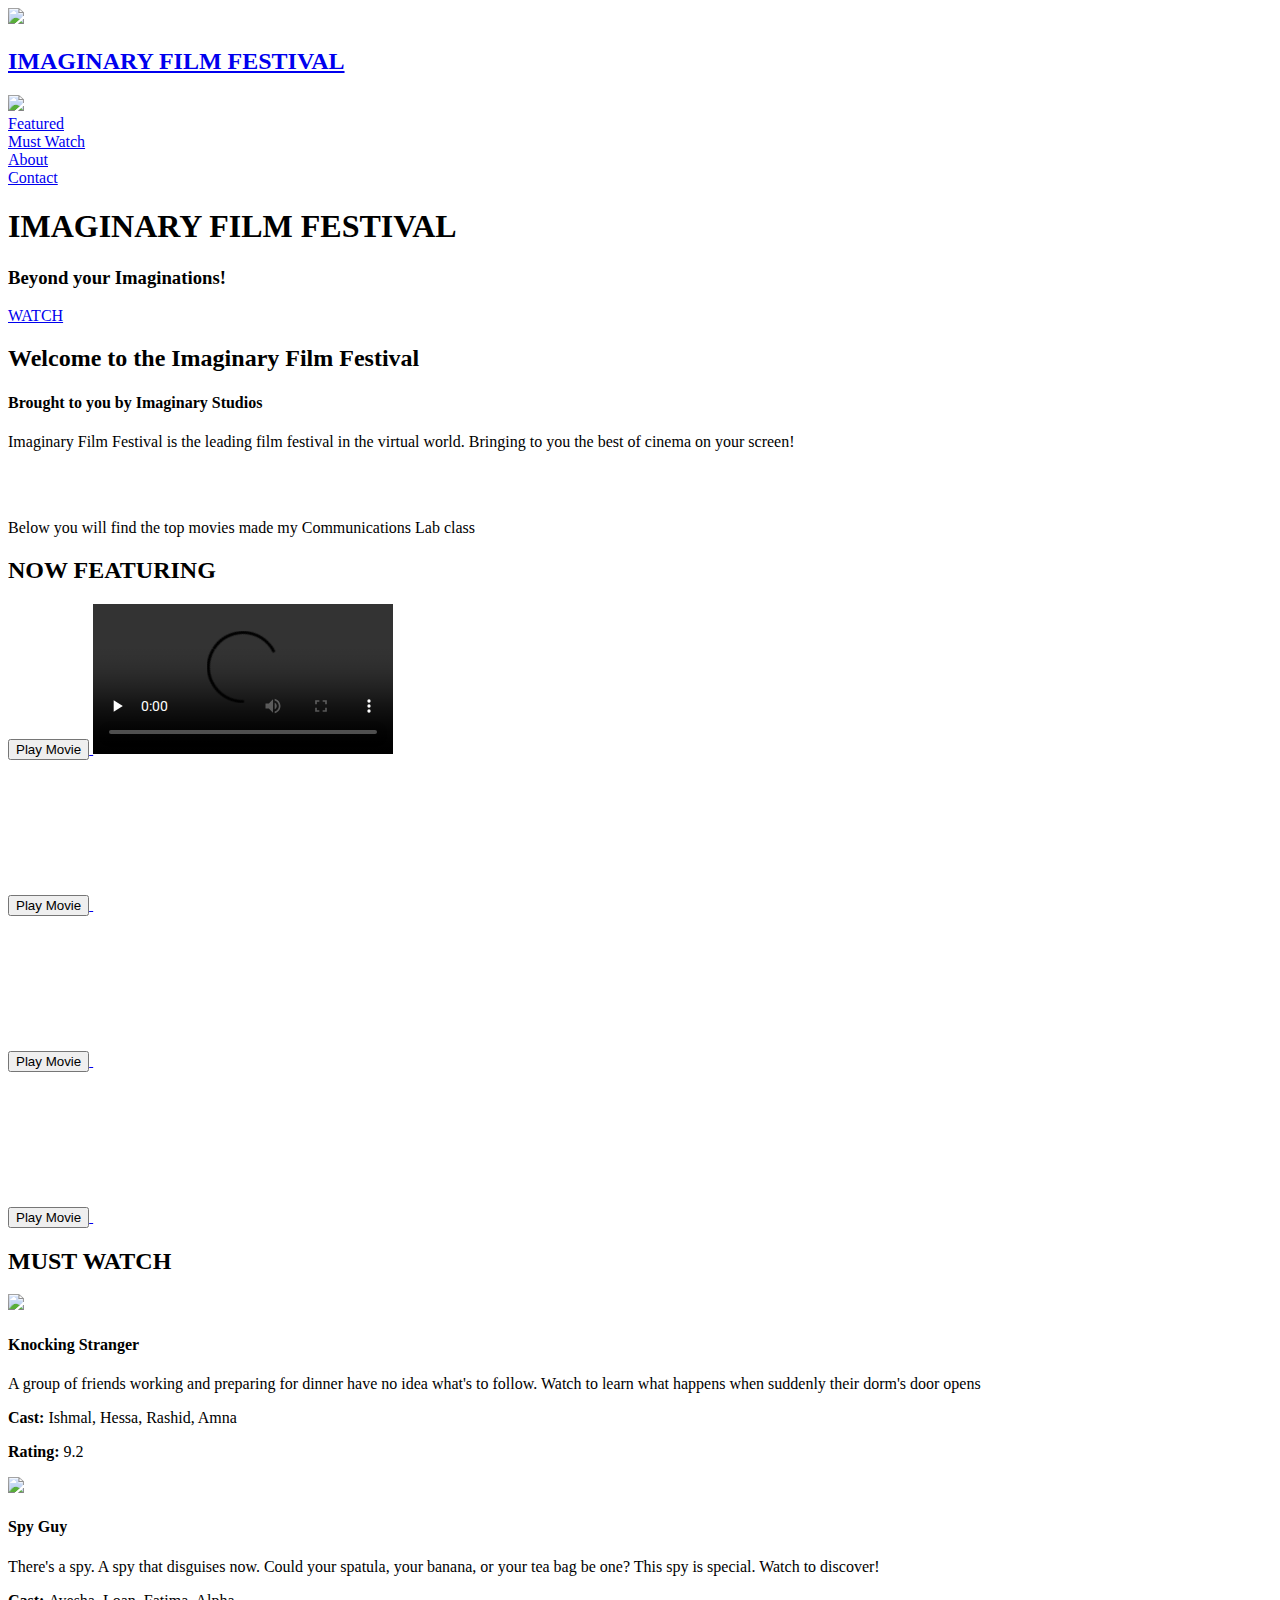
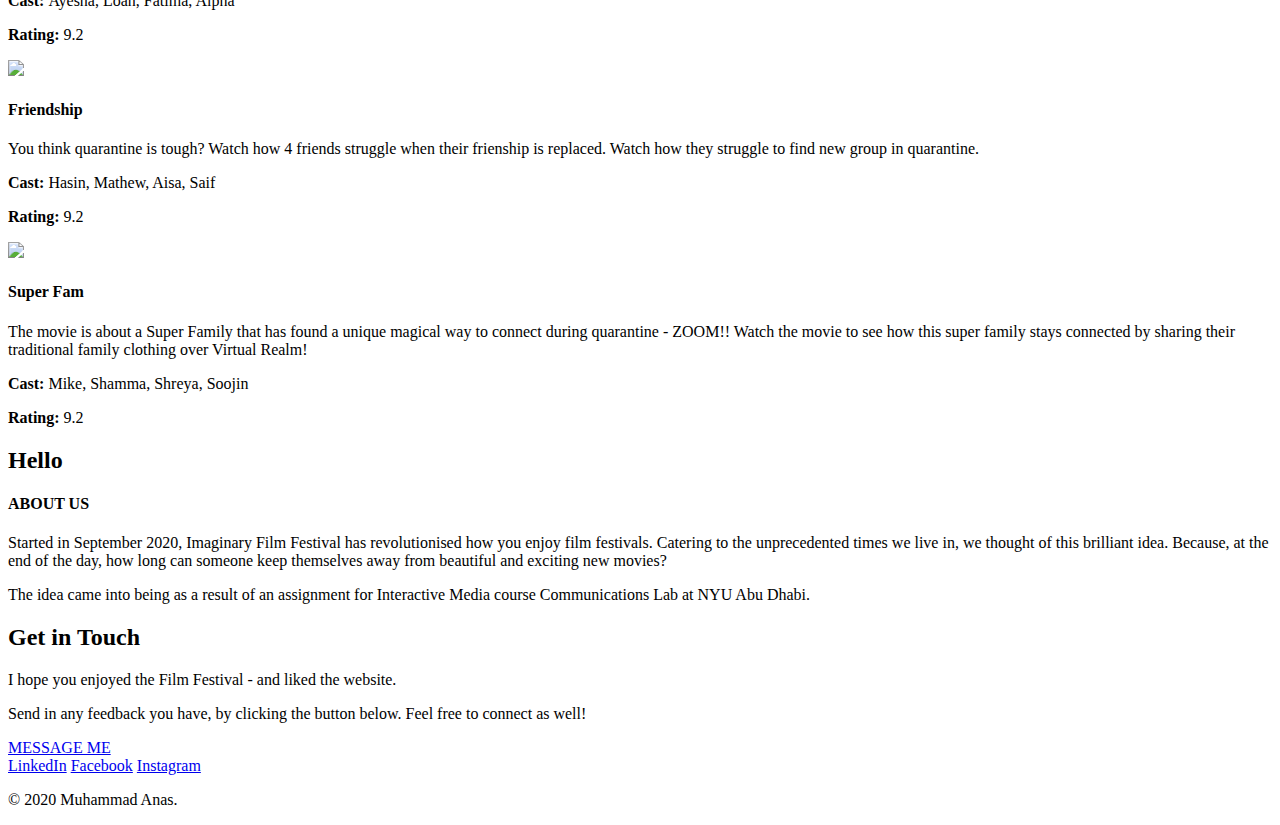
==== index.html @ 18c0d171 "Add files via upload" ====
<!DOCTYPE html>
<html lang="en" dir="ltr">

<head>
  <meta charset="utf-8">
  <title>Film Festival</title>
  <link rel="icon" type="image/png" href="favicon.ico">
  <link rel="stylesheet" href="css/styles.css">
  <link rel="stylesheet" href="css/styles2.css">
  <link href="https://fonts.googleapis.com/css2?family=Diplomata+SC&family=Roboto&display=swap" rel="stylesheet">
  <link href="https://fonts.googleapis.com/css2?family=Miriam+Libre:wght@700&family=Roboto&display=swap" rel="stylesheet">
  <link href="https://fonts.googleapis.com/css2?family=Kumbh+Sans:wght@700&family=Roboto&display=swap" rel="stylesheet">
  <link href="https://fonts.googleapis.com/css2?family=Chewy&display=swap" rel="stylesheet">
  <link href="https://fonts.googleapis.com/css2?family=Caveat:wght@700&family=Irish+Grover&display=swap" rel="stylesheet">
  <link href="https://fonts.googleapis.com/css2?family=Acme&display=swap" rel="stylesheet">

  <script src="https://ajax.googleapis.com/ajax/libs/jquery/3.5.1/jquery.min.js"></script>

</head>

<body>
  <div class="landingview" id="landing">

    <div class="navbar">
      <!-- make sticky navbar? -->
      <nav>
        <a href="#landing" class="btn-3 title-holder">
          <img src="images/clapper1.png" class="title-img">
          <h2 class="navcontent title ">IMAGINARY FILM FESTIVAL</h2>
          <img src="images/camera.png" class="title-img">
          <!-- <img class=" navcontent title" src="images/logo3.png" alt=""> -->
        </a>
        <div class="navcontent container-navlist">

          <a href="#third-container">
            <li class="navlist btn-2">Featured</li>
          </a>
          <a href="#fourth-container">
            <li class="navlist btn-2">Must Watch</li>
          </a>
          <a href="#fifth-container">
            <li class="navlist btn-2">About</li>
          </a>
          <a href="#sixth-container">
            <li class="navlist btn-2">Contact</li>
          </a>

        </div>
      </nav>
    </div>

    <div class="welcome">
      <!-- <h1 class="welcometo">Welcome to</h1> -->
      <h1 class="heading">IMAGINARY FILM FESTIVAL</h1>
      <h3 class="tagline">Beyond your Imaginations!</h3>
    </div>

    <a href="#second-container" class="btn-1 watch">WATCH</a>
  </div>


  <div id="second-container">
    <h2 class="section-heading">Welcome to the Imaginary Film Festival</h2>
    <h4 class="section-sub"> Brought to you by Imaginary Studios</h4>
    <p>Imaginary Film Festival is the leading film festival in the virtual world. Bringing to you the best of cinema on your screen!</p>
    <br> <br>
    <p>Below you will find the top movies made my Communications Lab class</p>


  </div>

  <div id="third-container">

    <h2 class="section-heading">NOW FEATURING</h2>

    <div id="videosList">

      <div class="video left one">
        <a href="movie.html">
          <button type="button" name="button" class="video-btn btn-1"> Play Movie</button>
        </a>
        <video class="thevideo left-video" loop preload="none" controls>
          <source src="videos/Video1-trailer.mp4" type="video/mp4">
          Your browser does not support the video tag.
        </video>

      </div>

      <div class="video right two">
        <a href="movie.html">
          <button type="button" name="button" class="video-btn btn-1"> Play Movie</button>
        </a>
        <video class="thevideo right-video" loop preload="none">
          <source src="videos/Video2-trailer.mp4" type="video/mp4">
          Your browser does not support the video tag.
        </video>
      </div>

      <div class="video left three">
        <a href="movie.html">
          <button type="button" name="button" class="video-btn btn-1"> Play Movie</button>
        </a>
        <video class="thevideo left-video" loop preload="none">
          <source src="videos/Video3-trailer.mp4" type="video/mp4">
          Your browser does not support the video tag.
        </video>
      </div>

      <div class="video right four">
        <a href="movie.html">
          <button type="button" name="button" class="video-btn btn-1"> Play Movie</button>
        </a>
        <video class="thevideo right-video" loop preload="none">
          <source src="videos/Video4-trailer.mp4" type="video/mp4">
          Your browser does not support the video tag.
        </video>
      </div>

    </div>
  </div>

  <div id="fourth-container">

    <h2 class="section-heading">MUST WATCH</h2>


    <div class="moviesList">

      <div class="movieHolder">
        <a href="movie.html">
          <img class="thumbnail" src="images/stranger.png">
        </a>
        <div class="movieContent">
          <h4 class="section-sub">Knocking Stranger</h3>
            <p>A group of friends working and preparing for dinner have no idea what's to follow. Watch to learn what happens when suddenly their dorm's door opens</p>
            <p><b>Cast: </b>Ishmal, Hessa, Rashid, Amna</p>
            <p><b>Rating: </b>9.2</p>
        </div>
      </div>

      <div class="movieHolder">
        <a href="movie.html">
          <img class="thumbnail" src="images/stick.png">
        </a>
        <div class="movieContent">
          <h4 class="section-sub">Spy Guy</h4>
          <p>There's a spy. A spy that disguises now. Could your spatula, your banana, or your tea bag be one? This spy is special. Watch to discover!</p>
          <p><b>Cast: </b>Ayesha, Loan, Fatima, Alpha</p>
          <p><b>Rating: </b>9.2</p>
        </div>
      </div>


      <div class="movieHolder">
        <a href="movie.html">
          <img class="thumbnail" src="images/stuff.png">
        </a>
        <div class="movieContent">
          <h4 class="section-sub">Friendship</h3>
            <p>You think quarantine is tough? Watch how 4 friends struggle when their frienship is replaced. Watch how they struggle to find new group in quarantine.</p>
            <p><b>Cast: </b>Hasin, Mathew, Aisa, Saif</p>
            <p><b>Rating: </b>9.2</p>
        </div>
      </div>

      <div class="movieHolder">
        <a href="movie.html">
          <img class="thumbnail" src="images/Fam.png">
        </a>
        <div class="movieContent">
          <h4 class="section-sub">Super Fam</h3>
            <p>The movie is about a Super Family that has found a unique magical way to connect during quarantine - ZOOM!!
              Watch the movie to see how this super family stays connected by sharing their traditional family clothing over Virtual Realm!</p>
            <p><b>Cast: </b>Mike, Shamma, Shreya, Soojin</p>
            <p><b>Rating: </b>9.2</p>
        </div>
      </div>



    </div>


  </div>
  </div>

  </div>

  <div id="fifth-container" class="fifth-container">
    <h2 class="section-heading">Hello</h2>
    <div class="descripton">
      <h4 class="section-sub">ABOUT US</h4>
      <p>Started in September 2020, Imaginary Film Festival has revolutionised how you enjoy film festivals. Catering to the unprecedented times we live in, we thought of this brilliant idea.
        Because, at the end of the day, how long can someone keep themselves away from beautiful and exciting new movies?</p>
      <p>The idea came into being as a result of an assignment for Interactive Media course Communications Lab at NYU Abu Dhabi.
      </p>

    </div>
  </div>

  <div id="sixth-container" class="fifth-container">
    <h2 class="section-heading">Get in Touch</h2>
    <div class="descripton">
      <p> I hope you enjoyed the Film Festival - and liked the website.
      </p>
      <p>Send in any feedback you have, by clicking the button below. Feel free to connect as well!</p>
    </div>
    <a class="btn-1" href="mailto:manasgadar@gmail.com">MESSAGE ME</a><br>

  </div>



  <div id="bottom-container">

  </div>
  <div class="bottom-container">
    <a class="footer-link" href="https://www.linkedin.com/in/muhammad-anas-166a161a2/">LinkedIn</a>
    <a class="footer-link" href="https://www.facebook.com/manas.gadar">Facebook</a>
    <a class="footer-link" href="https://www.instagram.com/insta4anas/?hl=en">Instagram</a>
    <p>© 2020 Muhammad Anas.</p>
  </div>


  <script src="index.js" charset="utf-8"></script>
</body>

</html>
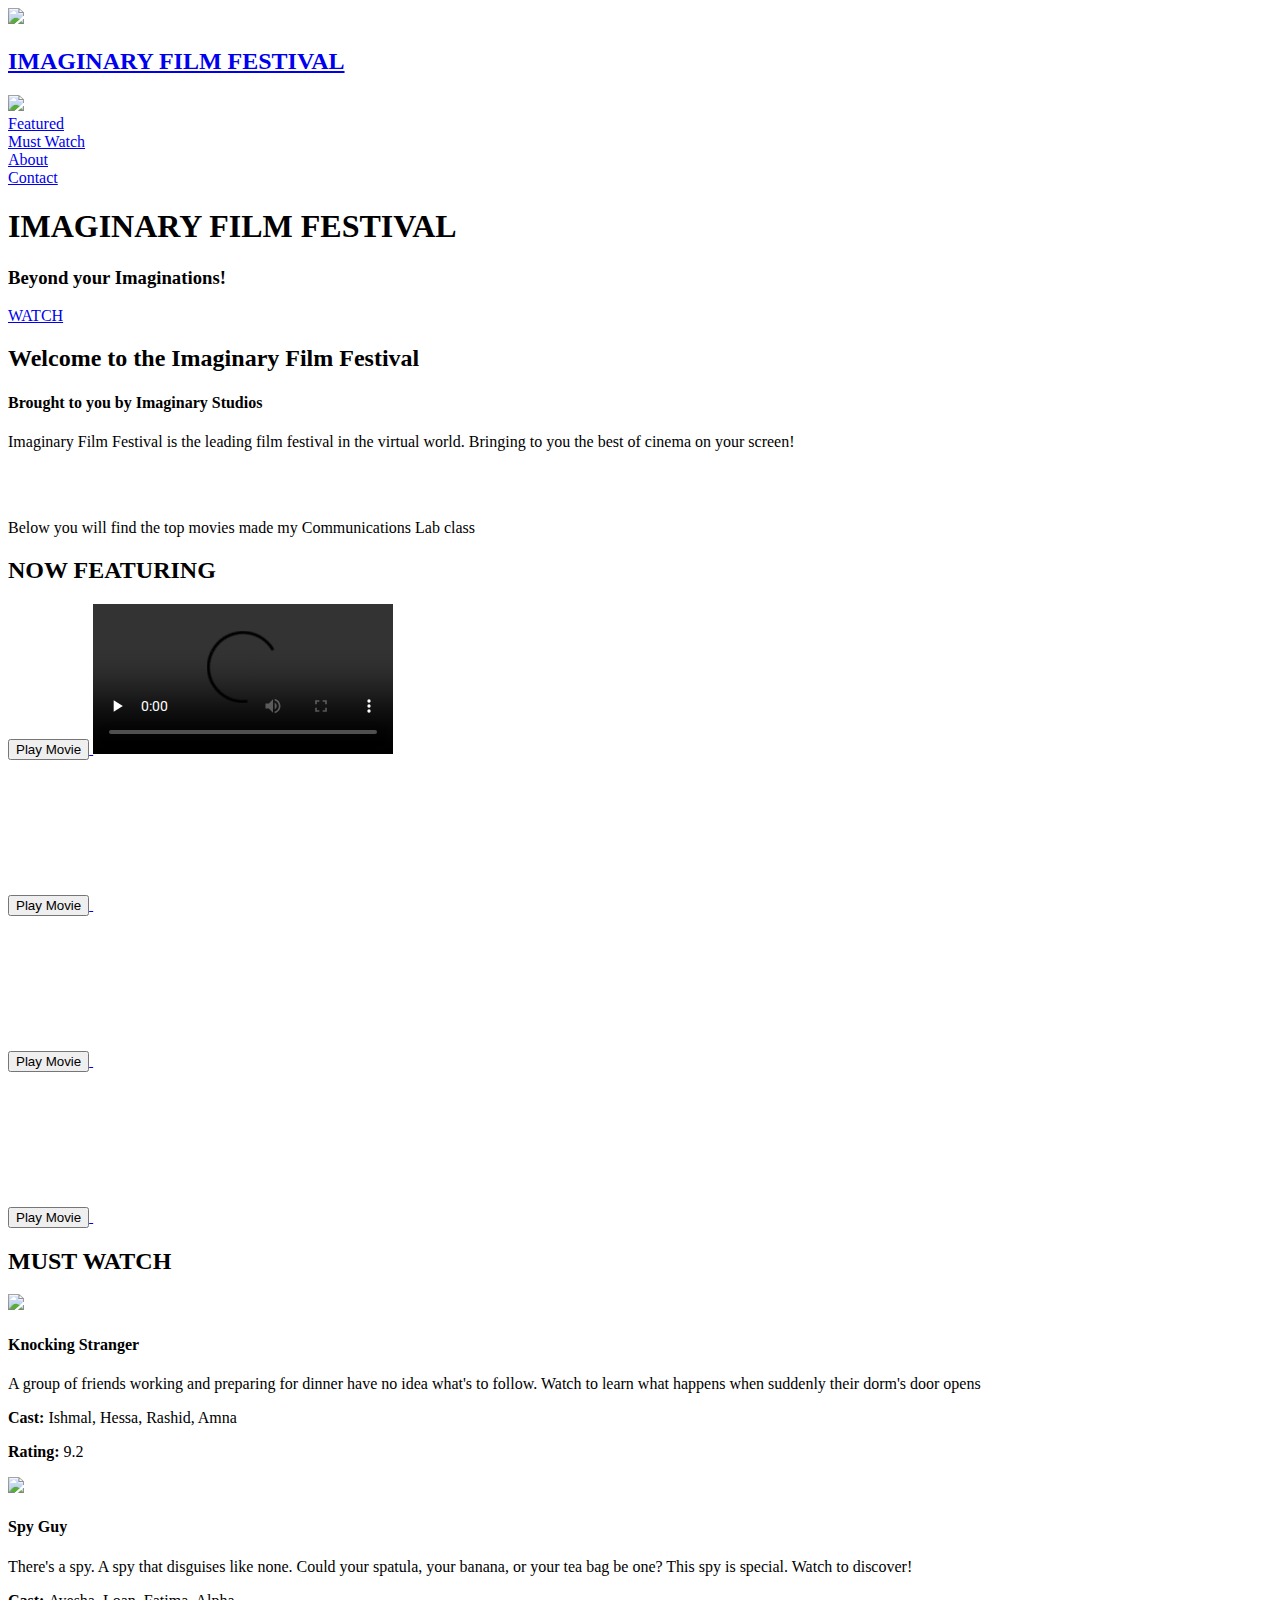
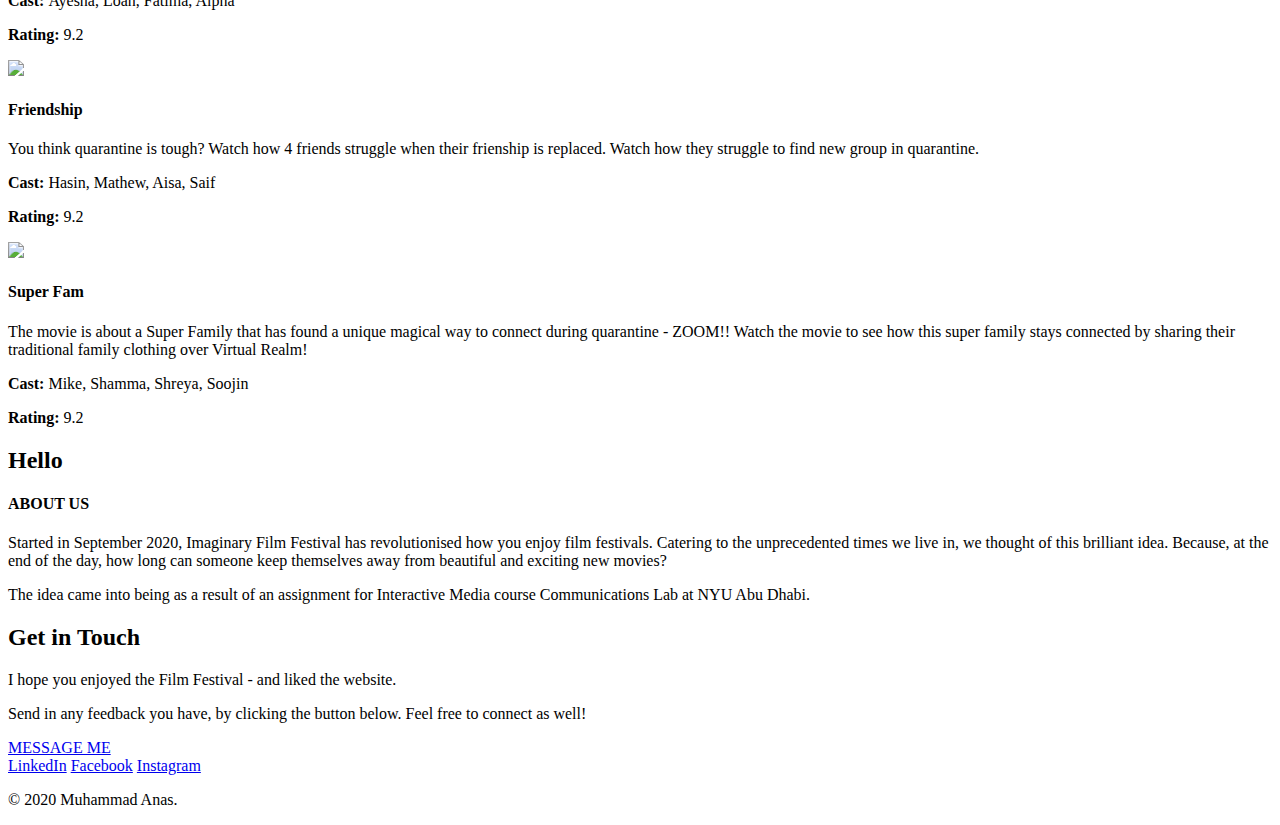
==== commit b2e059de: "g" ====
--- a/index.html
+++ b/index.html
@@ -144,7 +144,7 @@
         </a>
         <div class="movieContent">
           <h4 class="section-sub">Spy Guy</h4>
-          <p>There's a spy. A spy that disguises now. Could your spatula, your banana, or your tea bag be one? This spy is special. Watch to discover!</p>
+          <p>There's a spy. A spy that disguises like none. Could your spatula, your banana, or your tea bag be one? This spy is special. Watch to discover!</p>
           <p><b>Cast: </b>Ayesha, Loan, Fatima, Alpha</p>
           <p><b>Rating: </b>9.2</p>
         </div>
